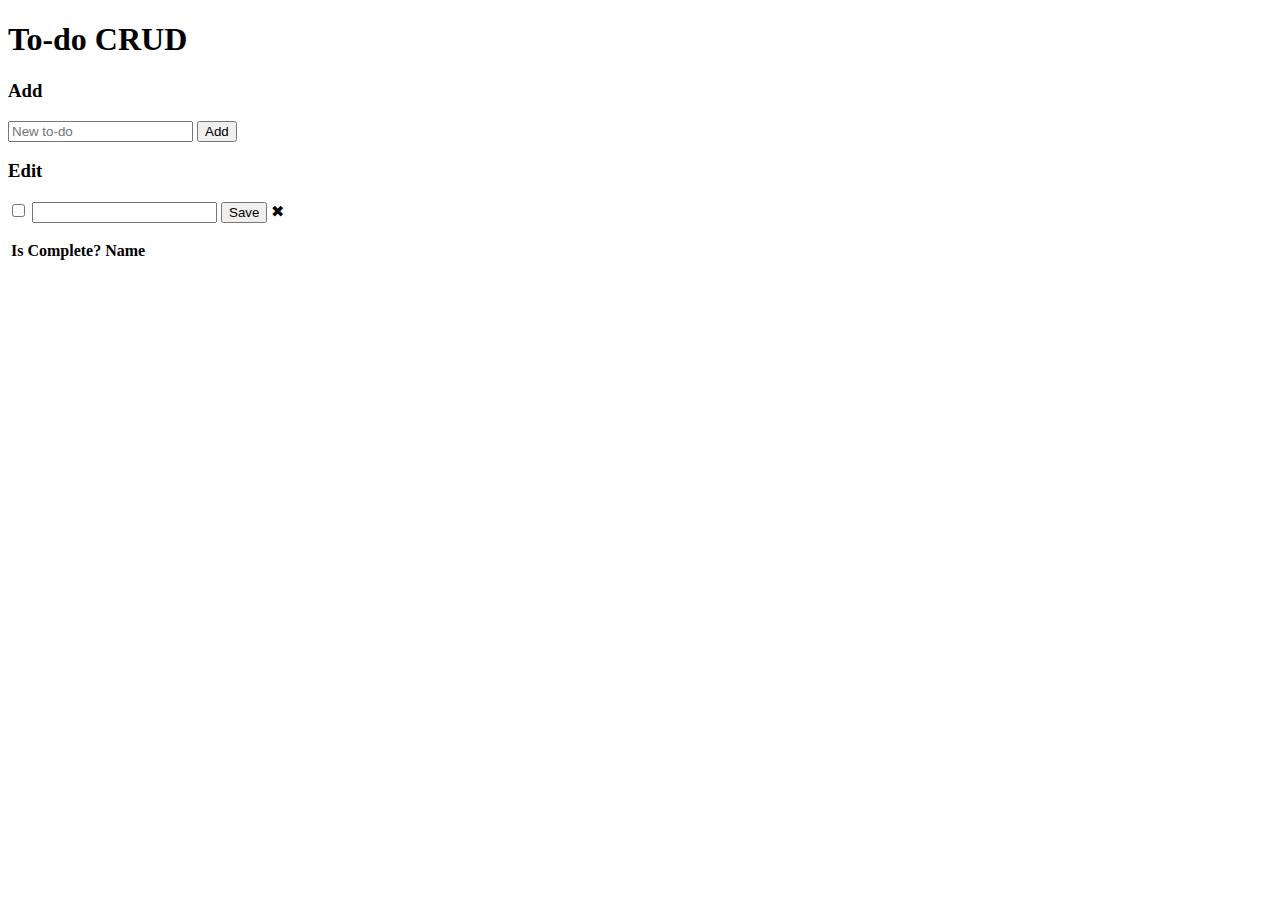
==== MusicApi/MusicApi/wwwroot/Index.html @ ad1cffed "complete commit" ====
﻿<!DOCTYPE html>
<html>
<head>
    <meta charset="UTF-8">
    <title>To-do CRUD</title>
    <link rel="stylesheet" href="site.css" />
</head>
<body>
    <h1>To-do CRUD</h1>
    <h3>Add</h3>
    <form action="javascript:void(0);" method="POST" onsubmit="addItem()">
        <input type="text" id="add-name" placeholder="New to-do">
        <input type="submit" value="Add">
    </form>

    <div id="editForm">
        <h3>Edit</h3>
        <form action="javascript:void(0);" onsubmit="updateItem()">
            <input type="hidden" id="edit-id">
            <input type="checkbox" id="edit-isComplete">
            <input type="text" id="edit-name">
            <input type="submit" value="Save">
            <a onclick="closeInput()" aria-label="Close">&#10006;</a>
        </form>
    </div>

    <p id="counter"></p>

    <table>
        <tr>
            <th>Is Complete?</th>
            <th>Name</th>
            <th></th>
            <th></th>
        </tr>
        <tbody id="todos"></tbody>
    </table>

    <script src="js/site.js" asp-append-version="true"></script>
    <script type="text/javascript">
        getItems();
    </script>
</body>
</html>
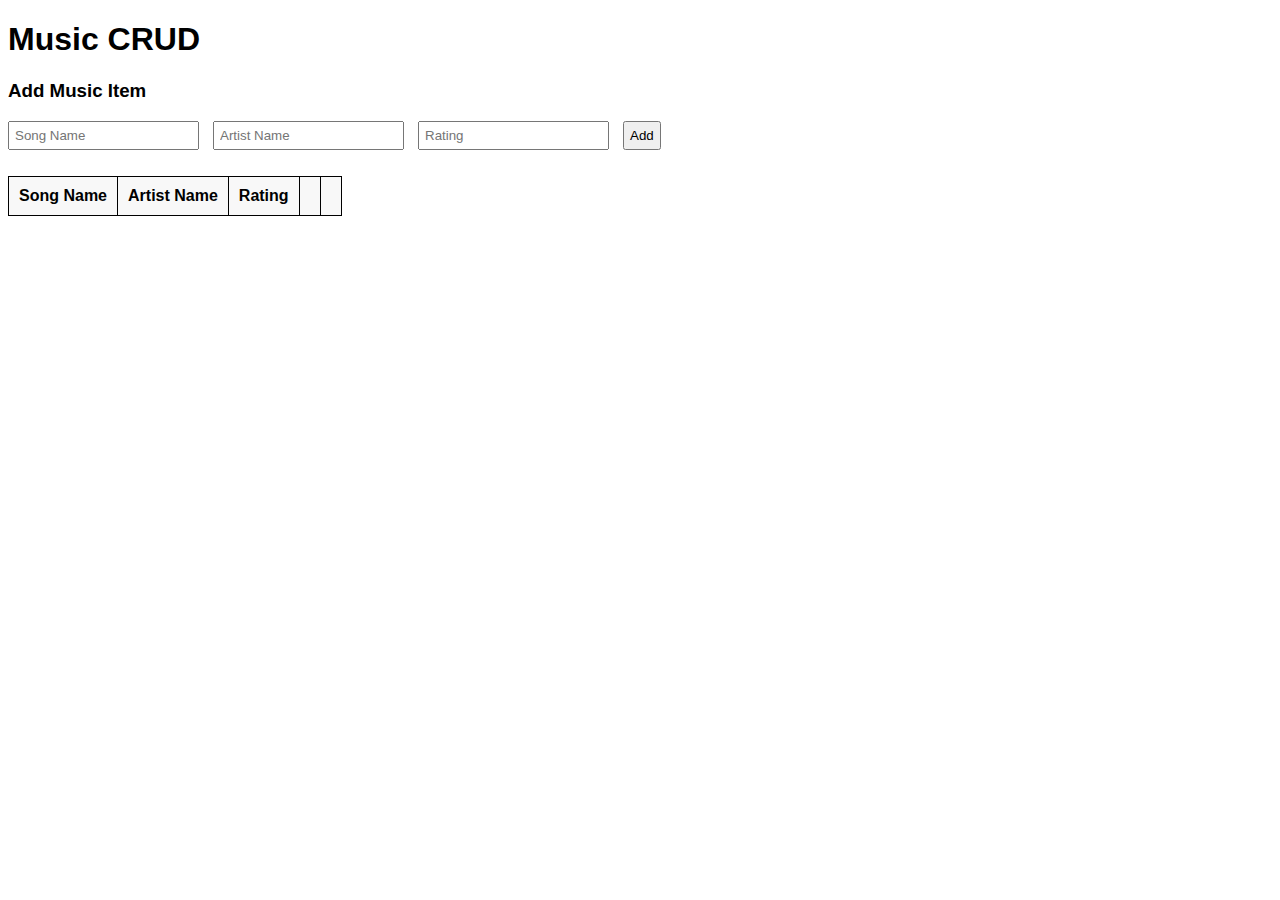
==== commit c89e6270: "third commit" ====
--- a/MusicApi/MusicApi/wwwroot/Index.html
+++ b/MusicApi/MusicApi/wwwroot/Index.html
@@ -2,23 +2,26 @@
 <html>
 <head>
     <meta charset="UTF-8">
-    <title>To-do CRUD</title>
-    <link rel="stylesheet" href="site.css" />
+    <title>Music CRUD</title>
+    <link rel="stylesheet" href="music.css" />
 </head>
 <body>
-    <h1>To-do CRUD</h1>
-    <h3>Add</h3>
-    <form action="javascript:void(0);" method="POST" onsubmit="addItem()">
-        <input type="text" id="add-name" placeholder="New to-do">
+    <h1>Music CRUD</h1>
+    <h3>Add Music Item</h3>
+    <form action="javascript:void(0);" method="POST" onsubmit="addMusicItem()">
+        <input type="text" id="add-song-name" placeholder="Song Name">
+        <input type="text" id="add-artist-name" placeholder="Artist Name">
+        <input type="number" id="add-rating" placeholder="Rating">
         <input type="submit" value="Add">
     </form>
 
     <div id="editForm">
-        <h3>Edit</h3>
-        <form action="javascript:void(0);" onsubmit="updateItem()">
+        <h3>Edit Music Item</h3>
+        <form action="javascript:void(0);" onsubmit="updateMusicItem()">
             <input type="hidden" id="edit-id">
-            <input type="checkbox" id="edit-isComplete">
-            <input type="text" id="edit-name">
+            <input type="text" id="edit-song-name" placeholder="Song Name">
+            <input type="text" id="edit-artist-name" placeholder="Artist Name">
+            <input type="number" id="edit-rating" placeholder="Rating">
             <input type="submit" value="Save">
             <a onclick="closeInput()" aria-label="Close">&#10006;</a>
         </form>
@@ -28,17 +31,18 @@
 
     <table>
         <tr>
-            <th>Is Complete?</th>
-            <th>Name</th>
+            <th>Song Name</th>
+            <th>Artist Name</th>
+            <th>Rating</th>
             <th></th>
             <th></th>
         </tr>
-        <tbody id="todos"></tbody>
+        <tbody id="musicItems"></tbody>
     </table>
 
-    <script src="js/site.js" asp-append-version="true"></script>
+    <script src="music.js" asp-append-version="true"></script>
     <script type="text/javascript">
         getItems();
     </script>
 </body>
-</html>+</html>
--- a/MusicApi/MusicApi/wwwroot/music.css
+++ b/MusicApi/MusicApi/wwwroot/music.css
@@ -0,0 +1,45 @@
+﻿input[type='submit'],
+button,
+[aria-label] {
+    cursor: pointer;
+}
+
+#editForm {
+    display: none;
+}
+
+h1, h3 {
+    font-family: Arial, sans-serif;
+}
+
+form {
+    margin-bottom: 15px;
+}
+
+input {
+    margin-right: 10px;
+    margin-bottom: 10px;
+    padding: 5px;
+}
+
+table {
+    font-family: Arial, sans-serif;
+    border: 1px solid;
+    border-collapse: collapse;
+    margin-top: 15px;
+}
+
+th, td {
+    border: 1px solid;
+    padding: 10px;
+}
+
+th {
+    background-color: #f8f8f8;
+}
+
+#counter {
+    font-family: Arial, sans-serif;
+    margin-top: 10px;
+
+}
